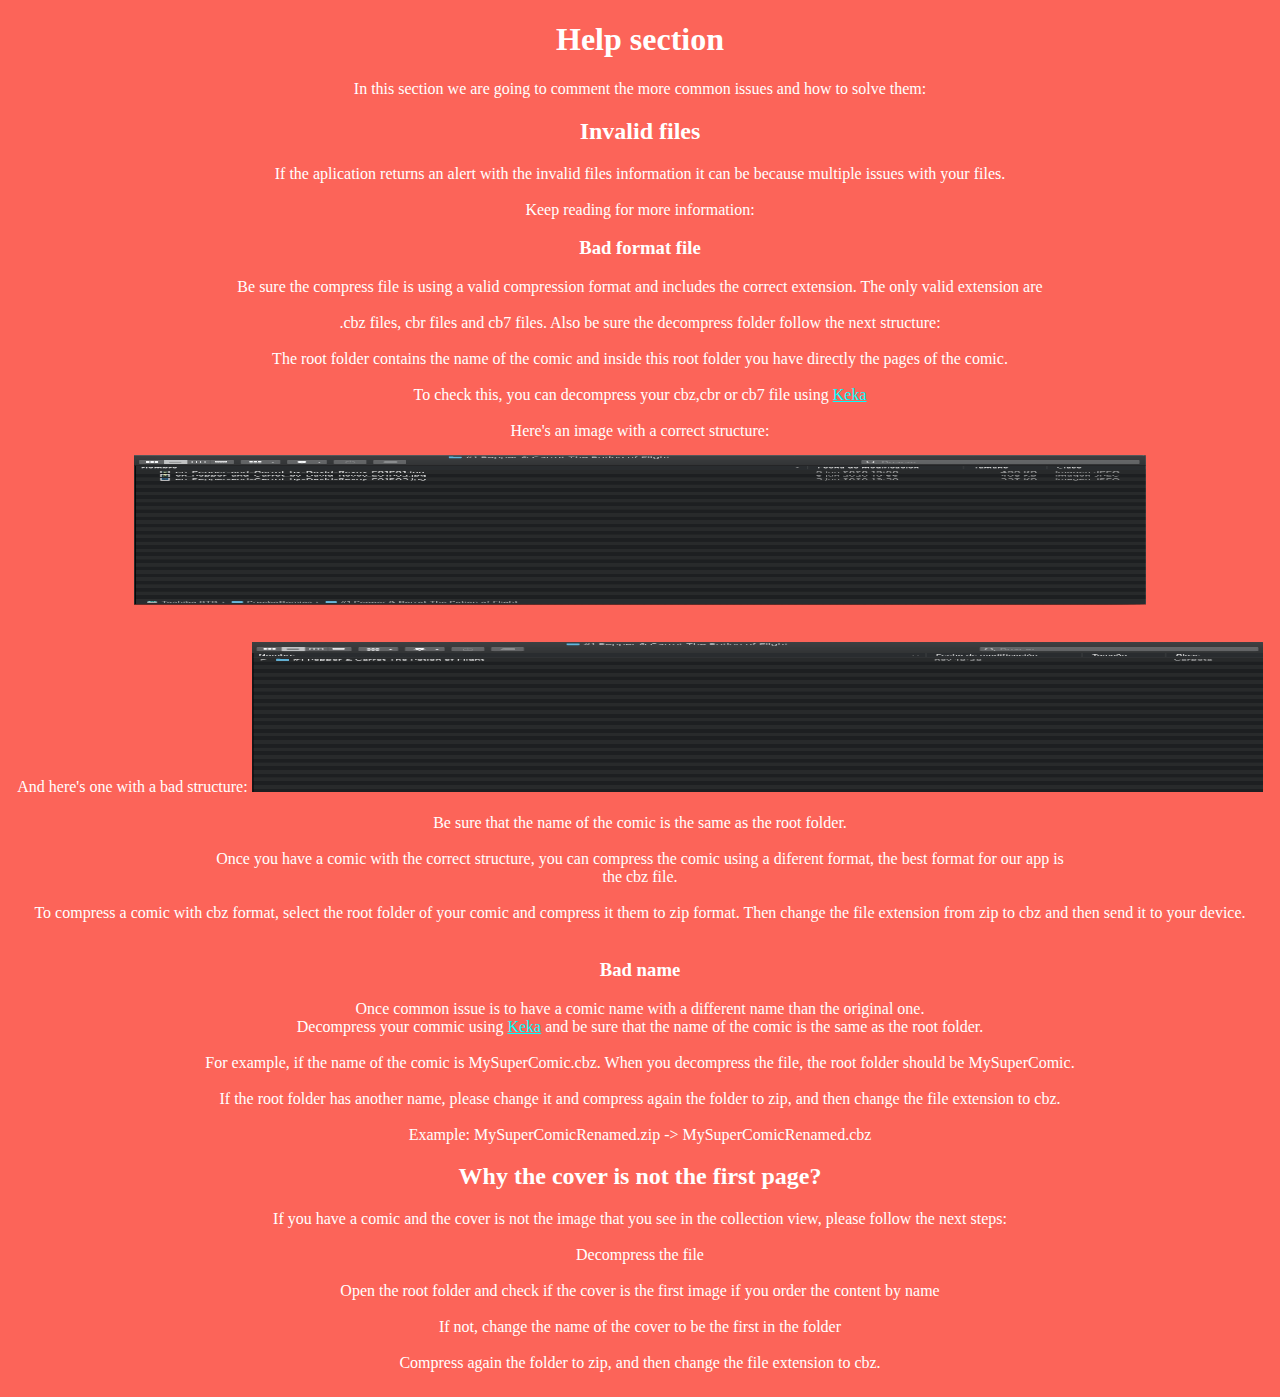
==== en/help/index.html @ eea4d23d "Add help section in english" ====
<!DOCTYPE html>

<html>

<head>

    <meta charset="utf-8">

    <title>Tham! Comic Reader</title>

    <meta name="viewport" content="width=device-width">
    <meta name="format-detection" content="telephone=no">

    <link rel="stylesheet" href="styles.css" />

</head>

<body id="body">
    <h1>Help section</h1>
    <p>In this section we are going to comment the more common issues and how to solve them:
    </p>
    <h2>Invalid files</h2>
    <p>If the aplication returns an alert with the invalid files information it can be because multiple issues with your
        files.<br><br>
        Keep reading for more information:
    </p>
    <h3>Bad format file</h3>
    <p>Be sure the compress file is using a valid compression format and includes the correct extension. The only valid
        extension are<br><br>
        .cbz files, cbr files and cb7 files. Also be sure the decompress folder follow the next structure:<br><br>
        The root folder contains the name of the comic and inside this root folder you have directly the pages of the
        comic.<br><br>
        To check this, you can decompress your cbz,cbr or cb7 file using <a href="https://www.keka.io/">Keka</a><br><br>
        Here's an image with a correct structure:
        <img src="../../common/GoodStructure.png"><br><br>
        And here's one with a bad structure:
        <img src="../../common/BadStructure.png">
        <br><br>
        Be sure that the name of the comic is the same as the root folder.<br><br>
        Once you have a comic with the correct structure, you can compress the comic using a diferent format, the best
        format for our app is<br>
        the cbz file.<br><br> To compress a comic with cbz format, select the root folder of your comic and compress it them
        to zip format. Then change the file extension
        from zip to cbz and then send it to your device.<br><br>
    </p>
    <h3>Bad name</h3>
    <p>Once common issue is to have a comic name with a different name than the original one.<br>
    Decompress your commic using <a href="https://www.keka.io/">Keka</a> and be sure that the name of the comic is the same as the root folder.<br><br>
    For example, if the name of the comic is MySuperComic.cbz. When you decompress the file, the root folder should be MySuperComic.<br><br>
    If the root folder has another name, please change it and compress again the folder to zip, and then change the file extension to cbz.<br><br>
    Example: MySuperComicRenamed.zip -> MySuperComicRenamed.cbz
    </p>
    <h2>Why the cover is not the first page?</h2>
    <p>If you have a comic and the cover is not the image that you see in the collection view, please follow the next steps:<br><br>
        Decompress the file<br><br>
        Open the root folder and check if the cover is the first image if you order the content by name<br><br>
        If not, change the name of the cover to be the first in the folder<br><br>
        Compress again the folder to zip, and then change the file extension to cbz.
    </p>
</body>

</html>
---- en/help/styles.css ----
body{
    background-color: #fc6459;
    color: white;
    font-family: "DIN Alternate";
    margin-bottom: 25px;
}

h1,h2,h3,p{
   text-align: center;
}

a{
    color: aqua;
}

img{
    margin-top: 15px;
    width: 80%;
    height: 150px;
}
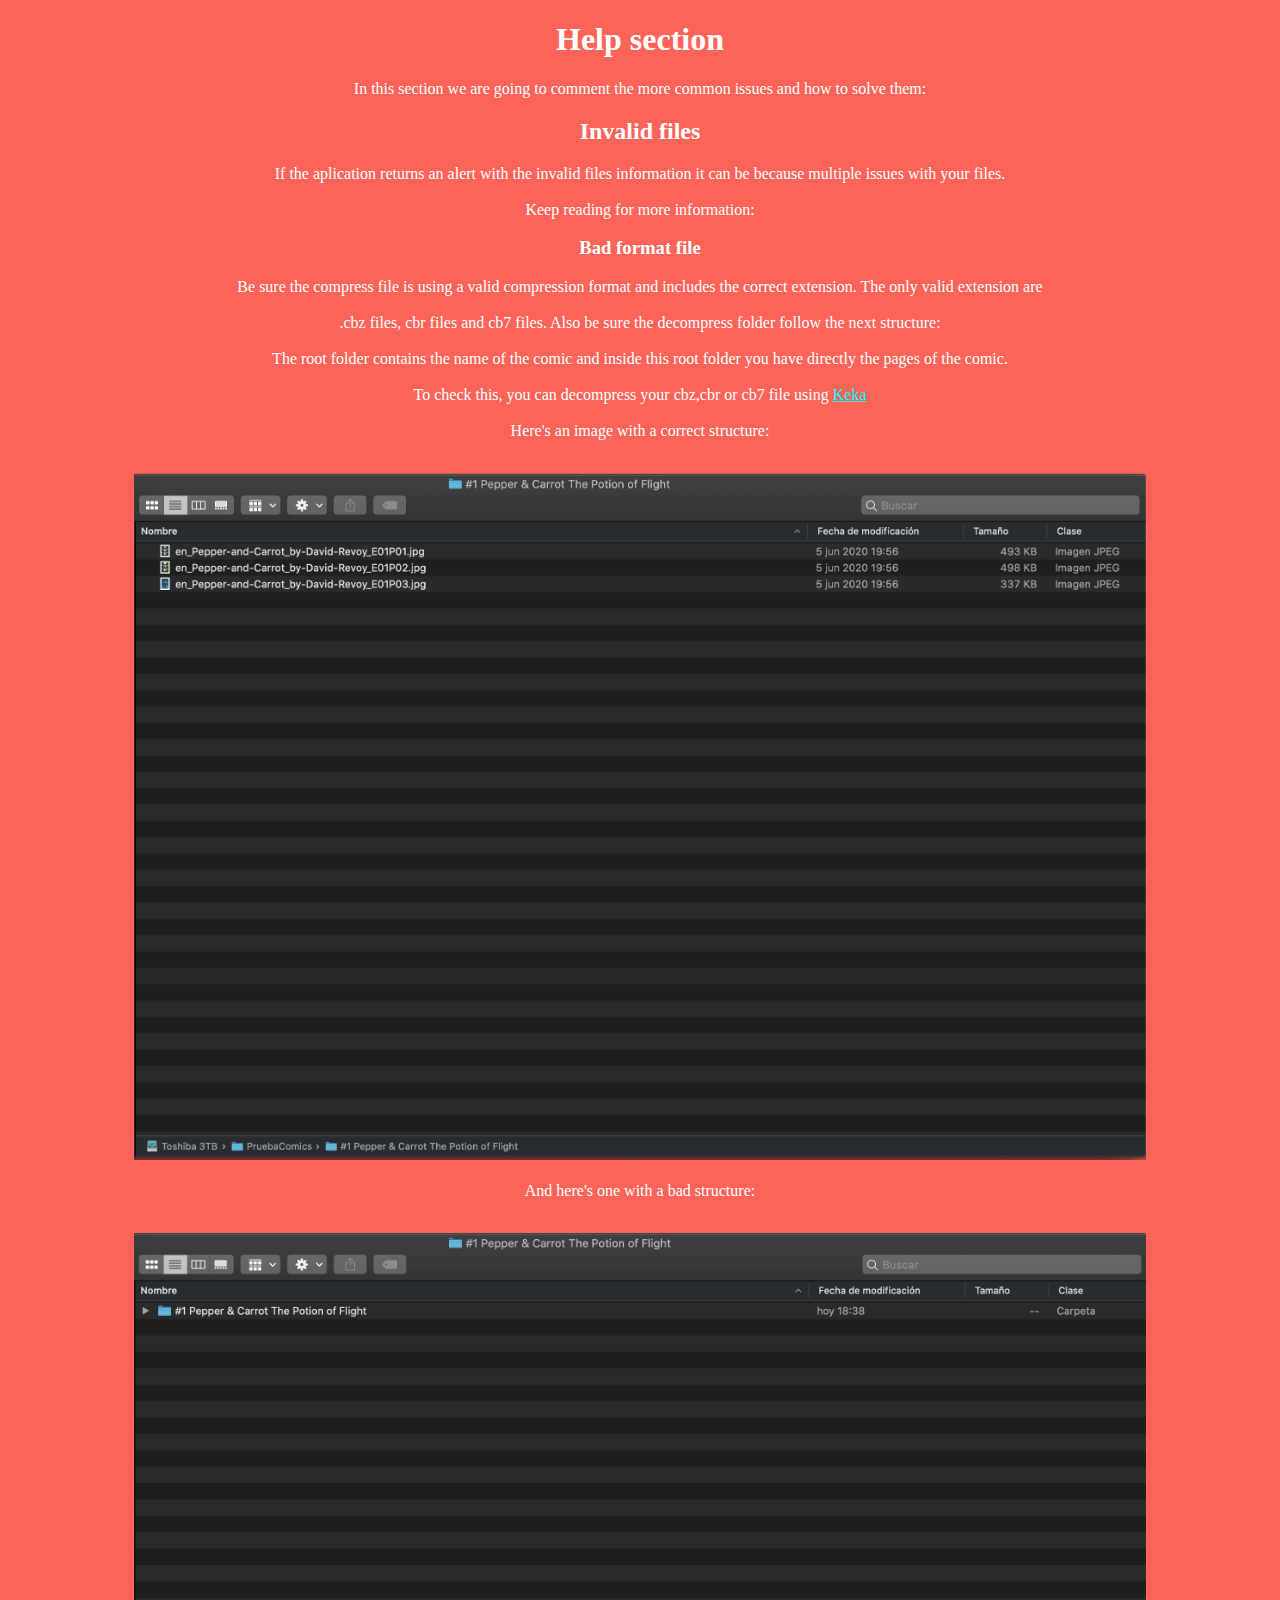
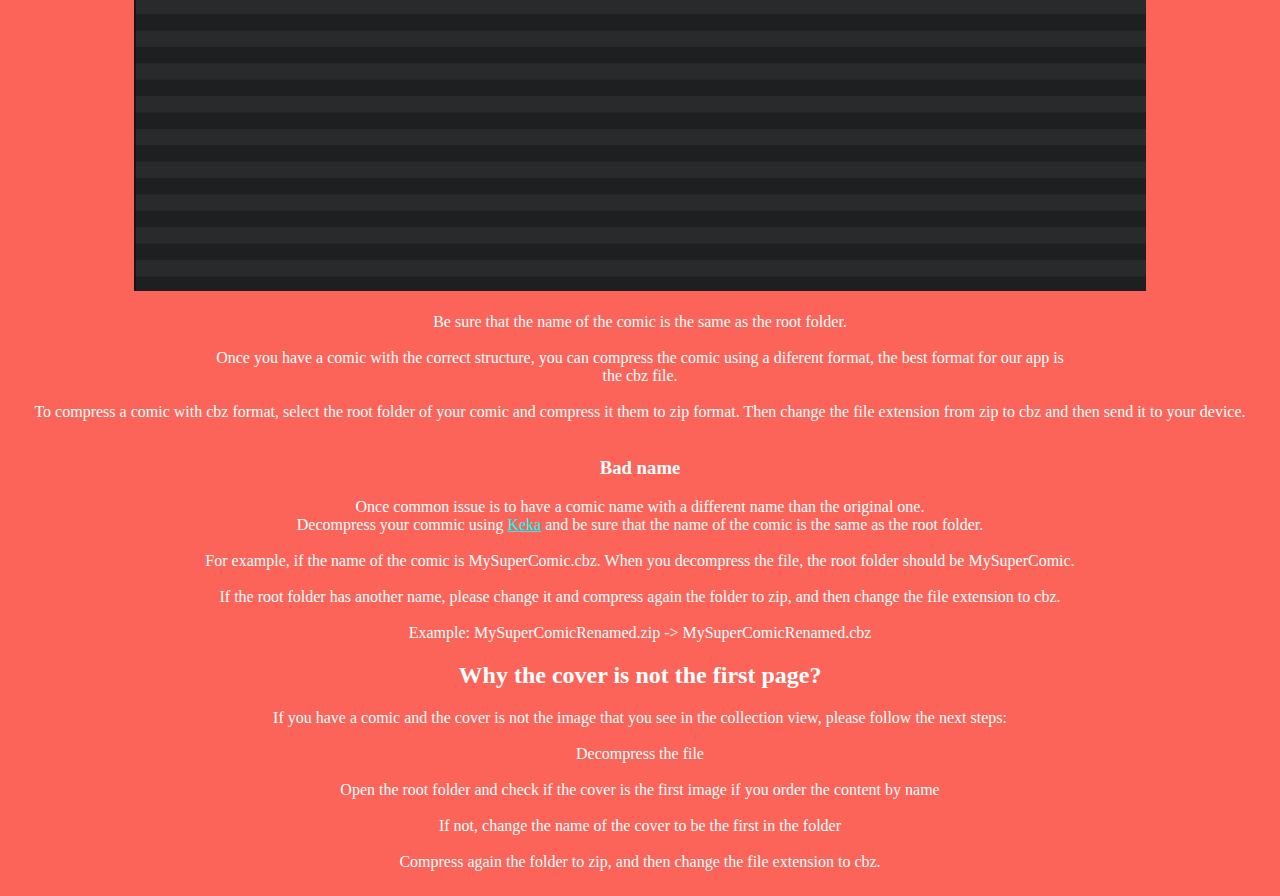
==== commit bf089c56: "Solve some visual issues with the help section" ====
--- a/en/help/index.html
+++ b/en/help/index.html
@@ -31,9 +31,9 @@
         The root folder contains the name of the comic and inside this root folder you have directly the pages of the
         comic.<br><br>
         To check this, you can decompress your cbz,cbr or cb7 file using <a href="https://www.keka.io/">Keka</a><br><br>
-        Here's an image with a correct structure:
+        Here's an image with a correct structure:<br><br>
         <img src="../../common/GoodStructure.png"><br><br>
-        And here's one with a bad structure:
+        And here's one with a bad structure:<br><br>
         <img src="../../common/BadStructure.png">
         <br><br>
         Be sure that the name of the comic is the same as the root folder.<br><br>
--- a/en/help/styles.css
+++ b/en/help/styles.css
@@ -16,5 +16,5 @@
 img{
     margin-top: 15px;
     width: 80%;
-    height: 150px;
+    height: 25%;
 }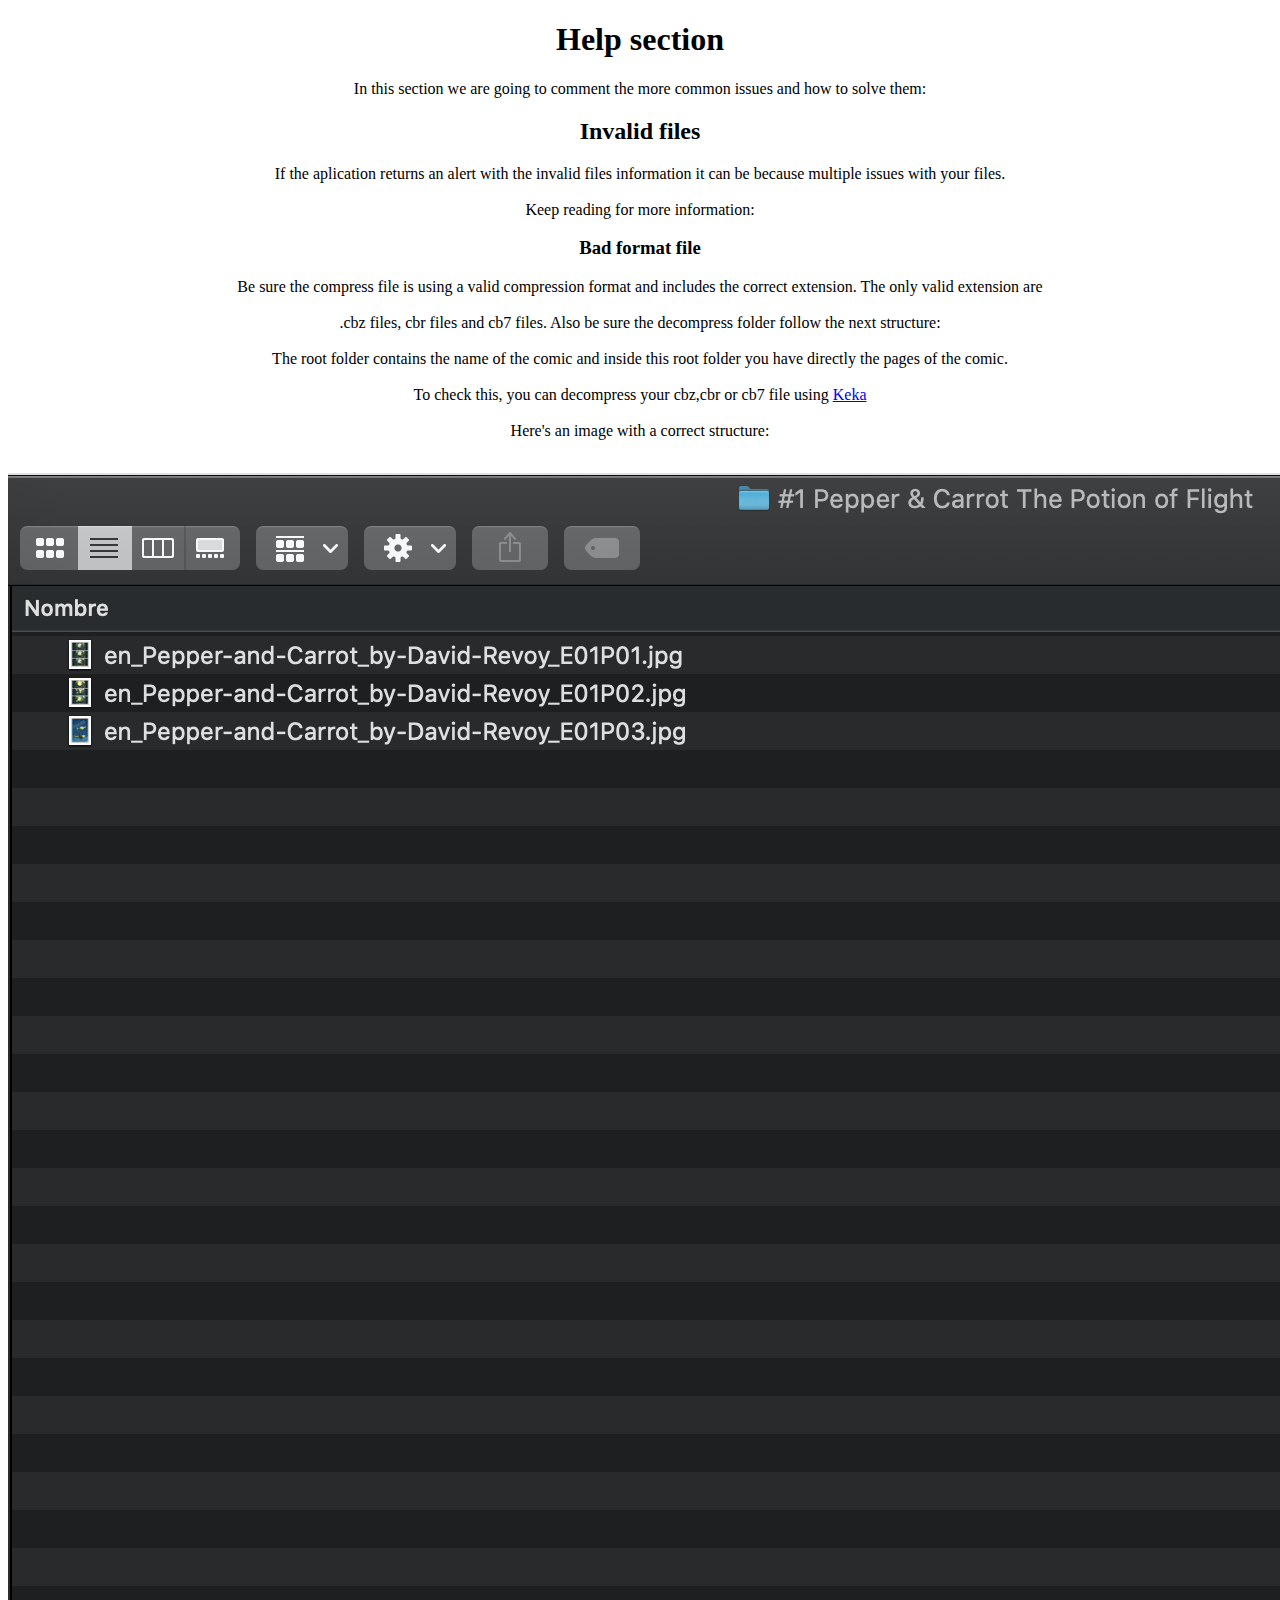
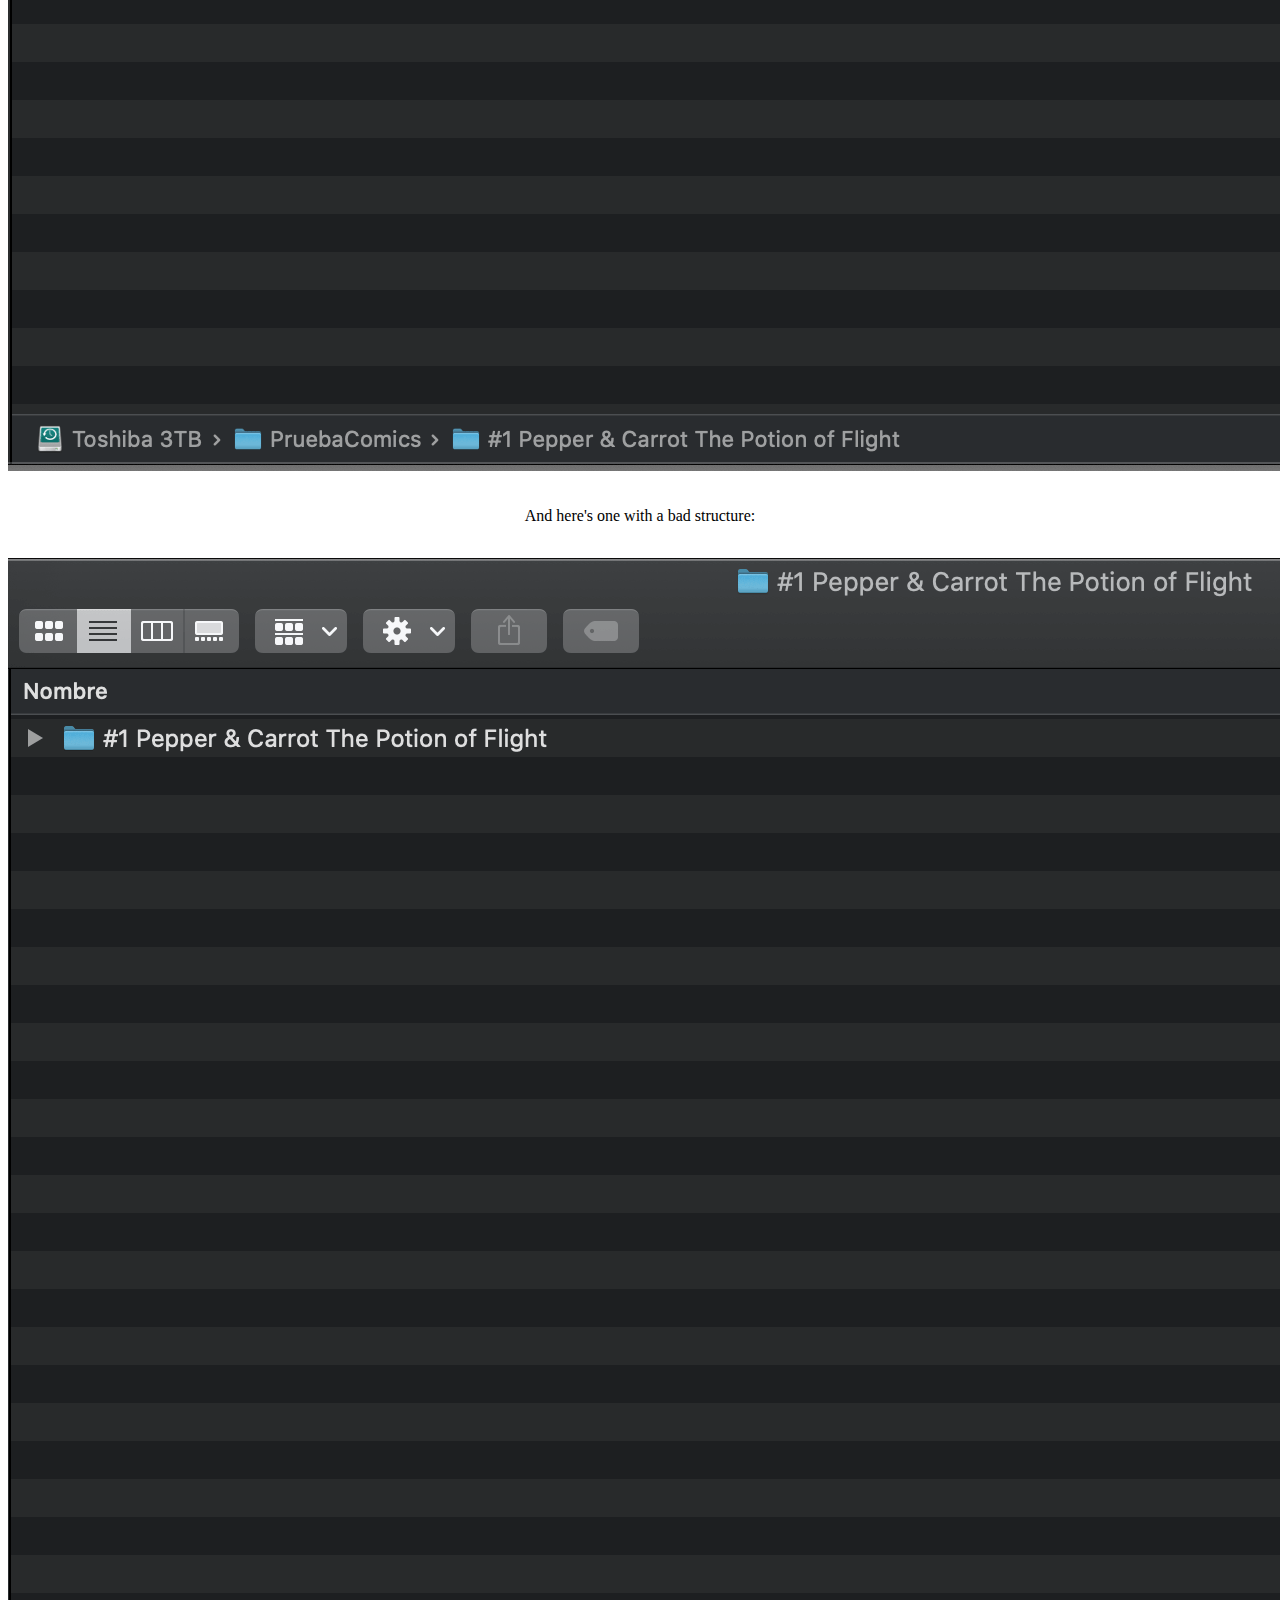
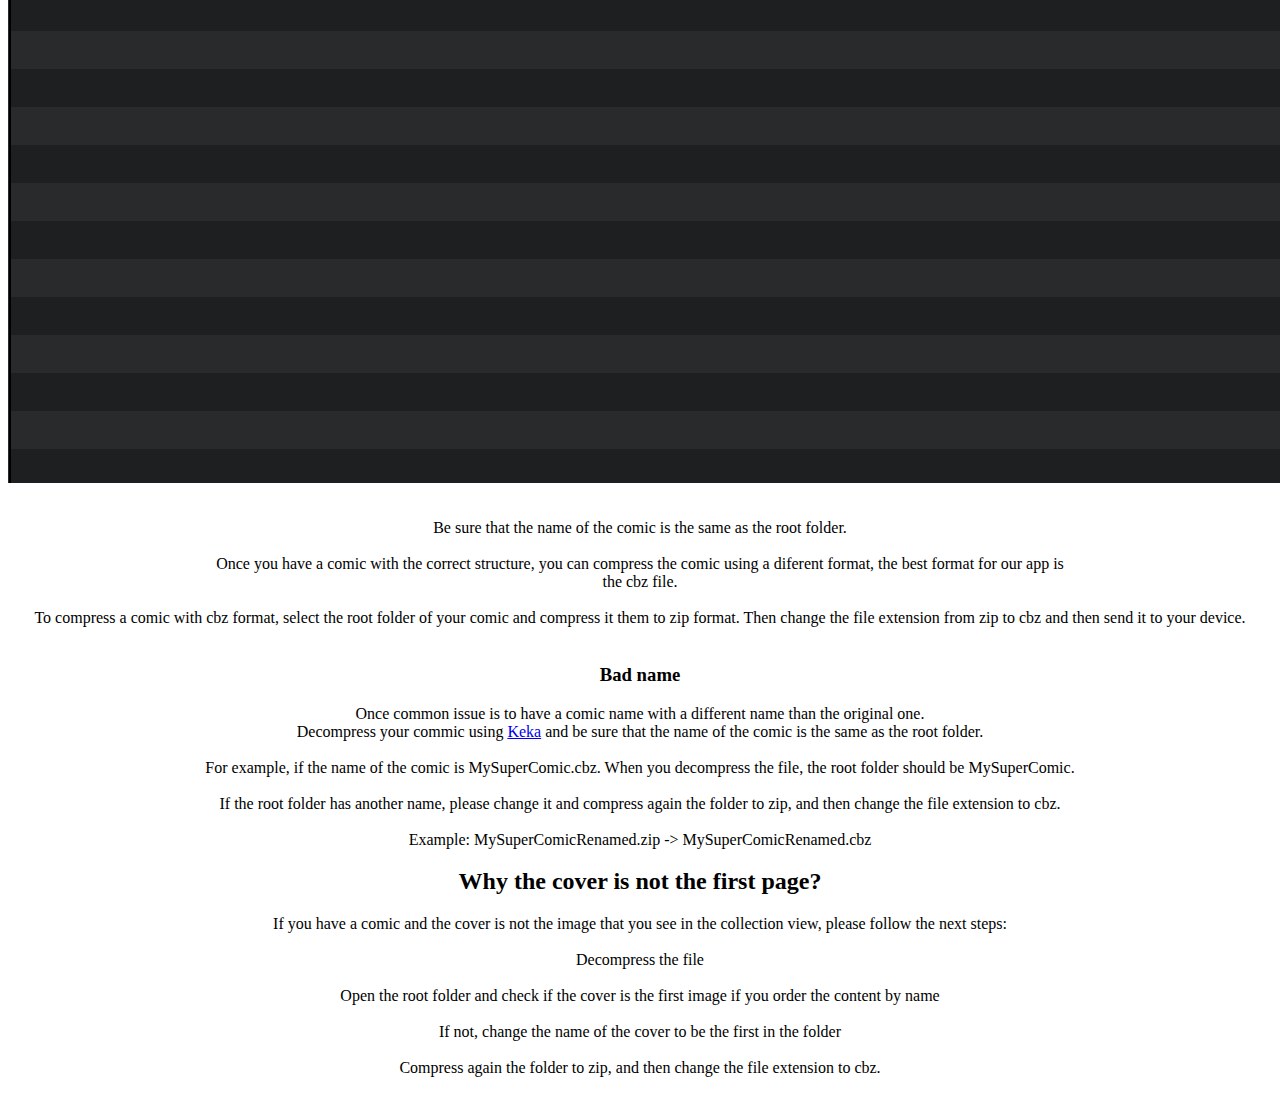
==== commit 64a7b2cd: "Solve multiple issues related to performance" ====
--- a/en/help/index.html
+++ b/en/help/index.html
@@ -5,13 +5,8 @@
 <head>
 
     <meta charset="utf-8">
-
-    <title>Tham! Comic Reader</title>
-
-    <meta name="viewport" content="width=device-width">
-    <meta name="format-detection" content="telephone=no">
-
-    <link rel="stylesheet" href="styles.css" />
+    <meta name="Help page for the Tham! comic app">
+    <title>Tham! Comic Reader</title>    
 
 </head>
 
@@ -32,9 +27,9 @@
         comic.<br><br>
         To check this, you can decompress your cbz,cbr or cb7 file using <a href="https://www.keka.io/">Keka</a><br><br>
         Here's an image with a correct structure:<br><br>
-        <img src="../../common/GoodStructure.png"><br><br>
+        <img src="../../common/GoodStructure.png" alt="Image with the correct structure of a comic"> <br><br>
         And here's one with a bad structure:<br><br>
-        <img src="../../common/BadStructure.png">
+        <img src="../../common/BadStructure.png" alt="Image with a bad structure of a comic">
         <br><br>
         Be sure that the name of the comic is the same as the root folder.<br><br>
         Once you have a comic with the correct structure, you can compress the comic using a diferent format, the best
@@ -59,4 +54,25 @@
     </p>
 </body>
 
+<style type="text/css">
+body{
+    background-color: white;
+    color: black;
+    font-family: "DIN Alternate";
+    margin-bottom: 25px;
+}
+
+h1,h2,h3,p{
+   text-align: center;
+}
+
+
+img{
+    margin-top: 15px;
+    display: block;
+  width: auto;
+  height: auto;
+}
+</style>
+
 </html>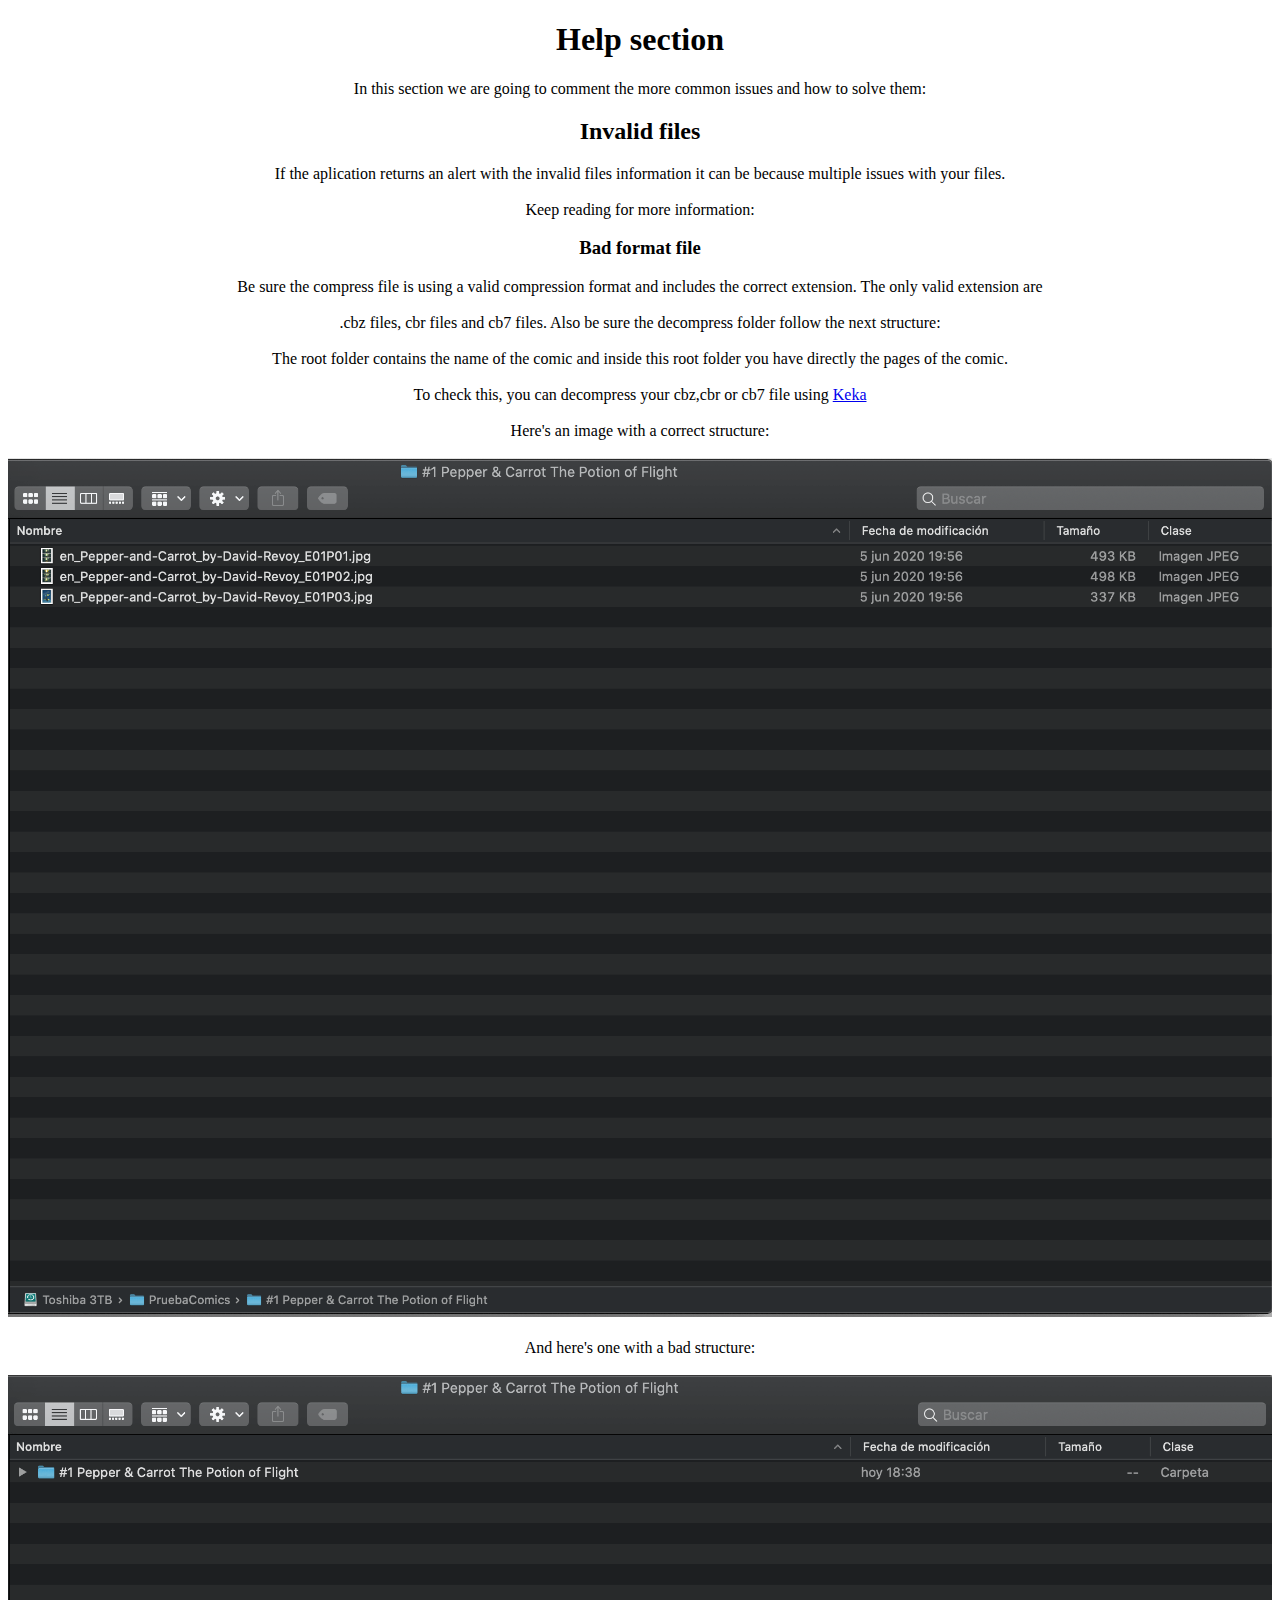
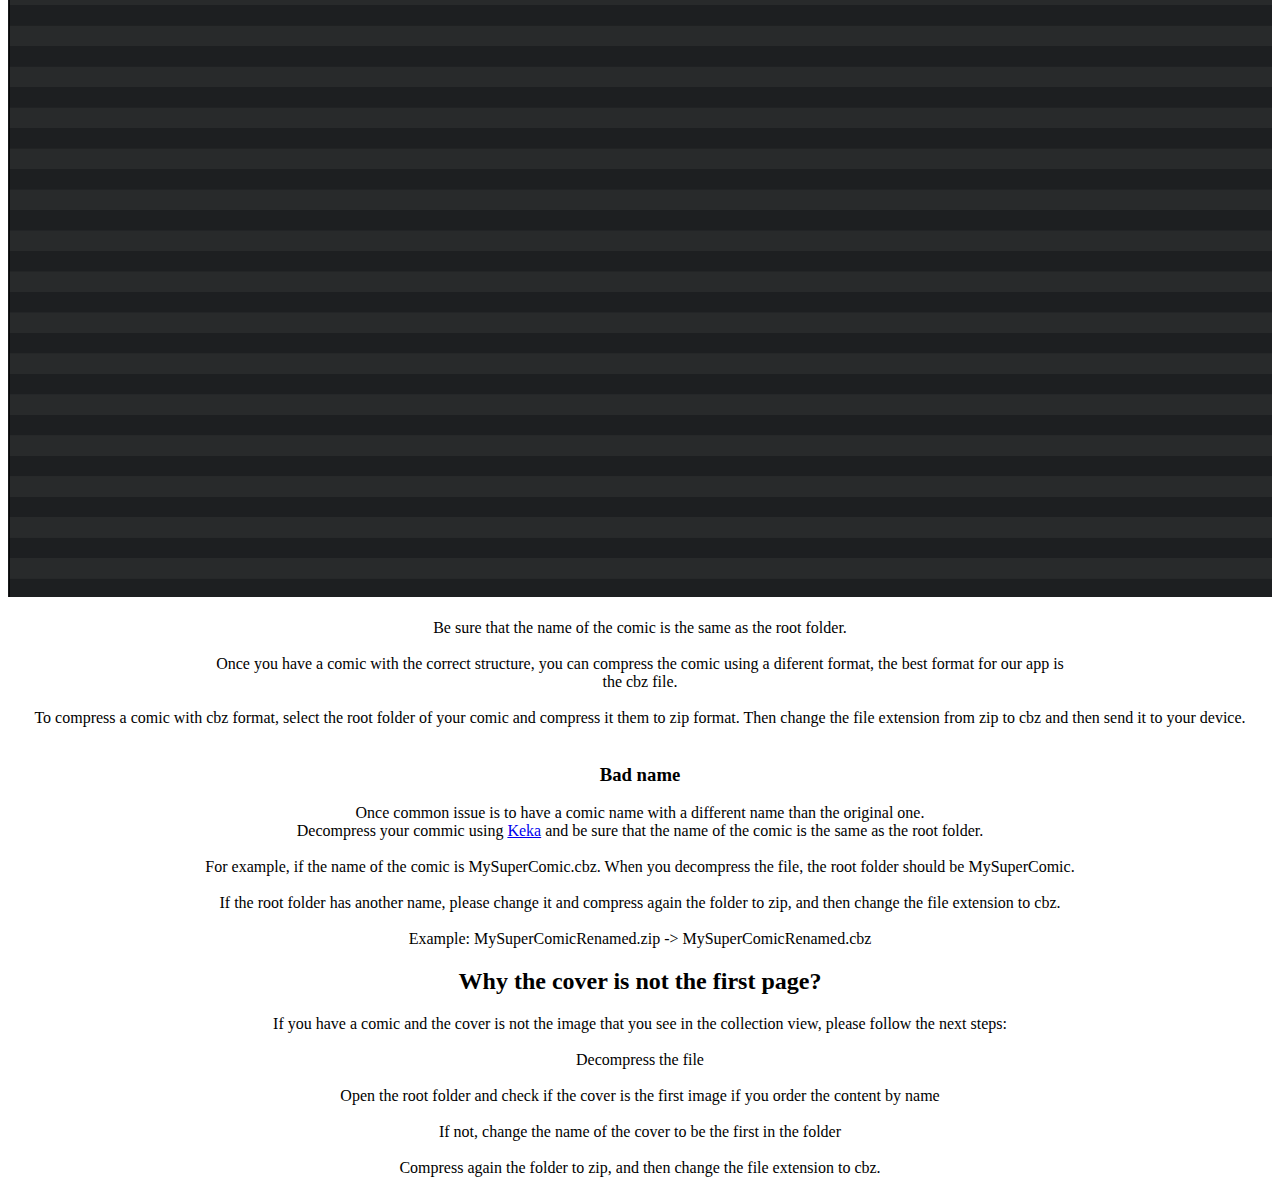
==== commit 3fdd0aa3: "Solve issues with some styles and descriptions" ====
--- a/en/help/index.html
+++ b/en/help/index.html
@@ -1,12 +1,17 @@
 <!DOCTYPE html>
 
-<html>
+<html lang="en">
 
 <head>
 
     <meta charset="utf-8">
-    <meta name="Help page for the Tham! comic app">
-    <title>Tham! Comic Reader</title>    
+    <meta name="description" content="Help page for the Tham! comic app.">
+    <title>Tham! Comic Reader</title>
+
+    <meta name="viewport" content="width=device-width">
+    <meta name="format-detection" content="telephone=no">
+
+    
 
 </head>
 
@@ -68,9 +73,7 @@
 
 
 img{
-    margin-top: 15px;
-    display: block;
-  width: auto;
+    max-width: 100%;
   height: auto;
 }
 </style>
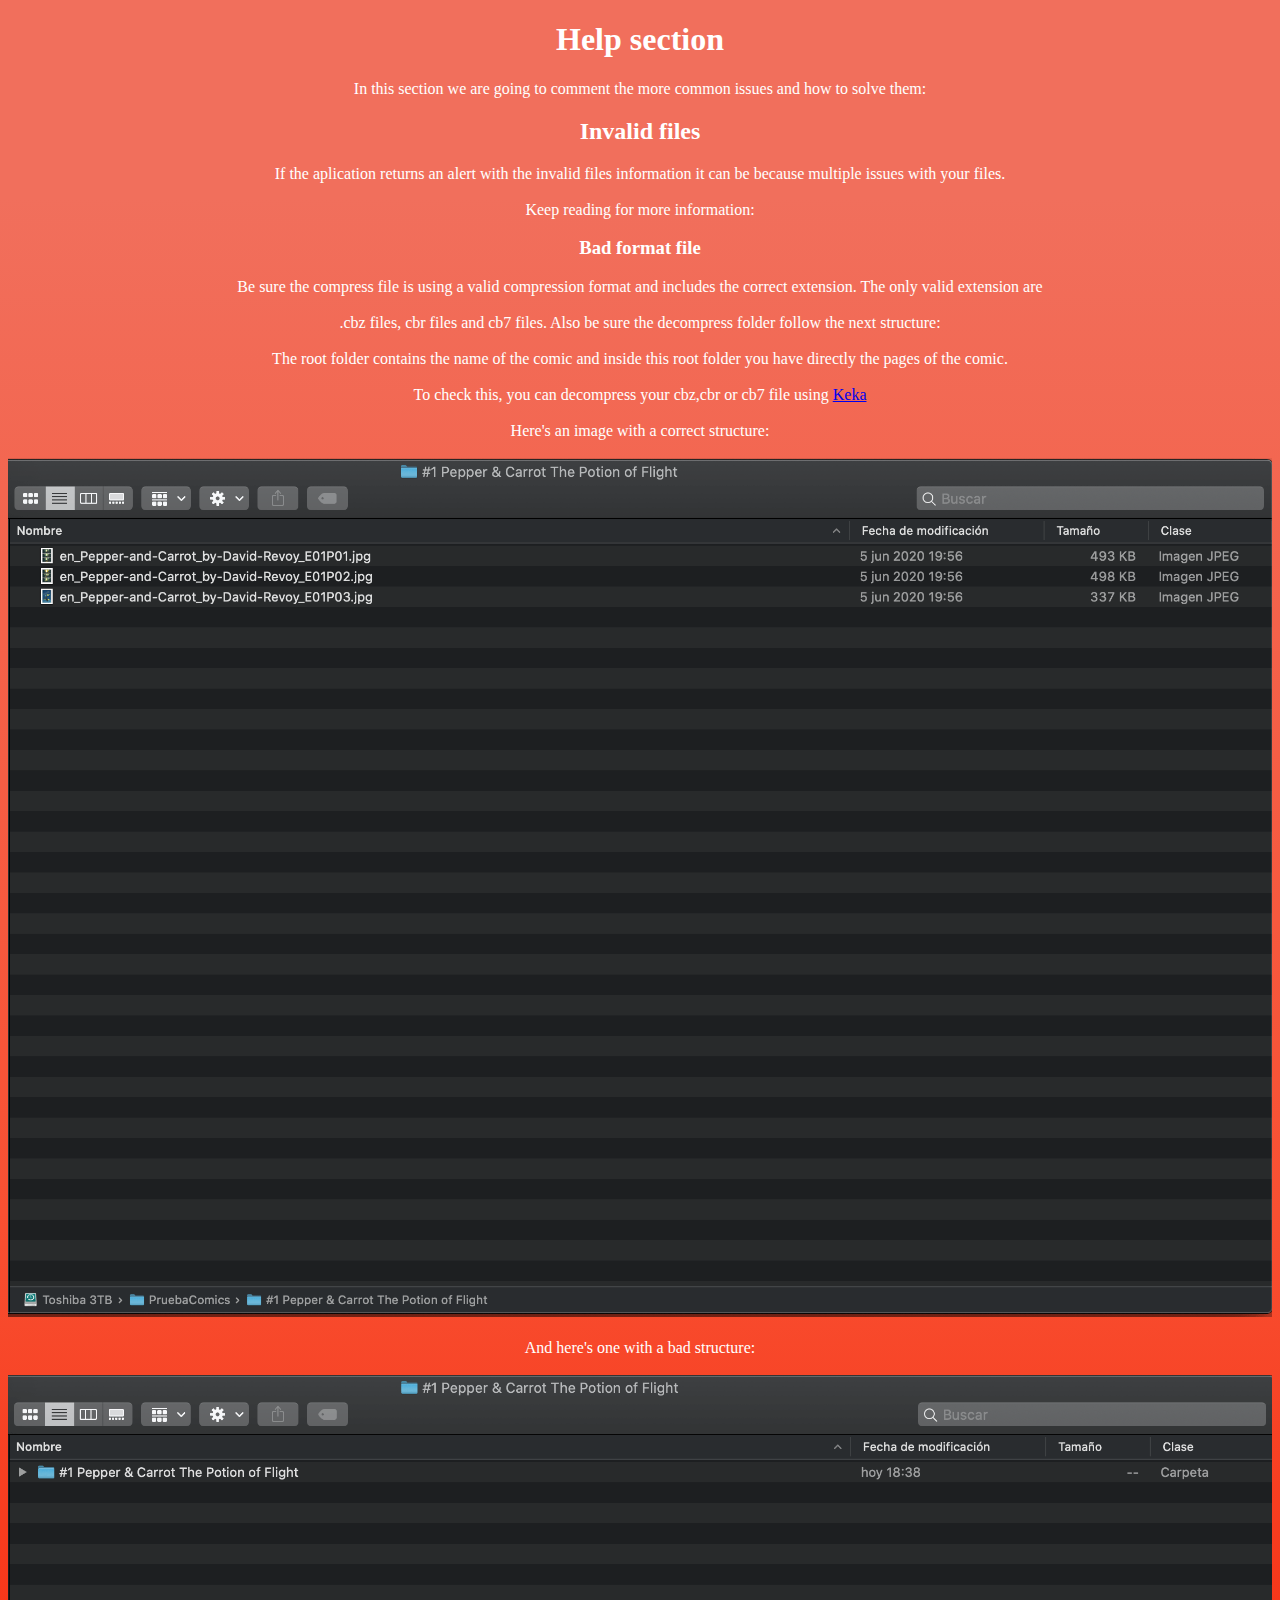
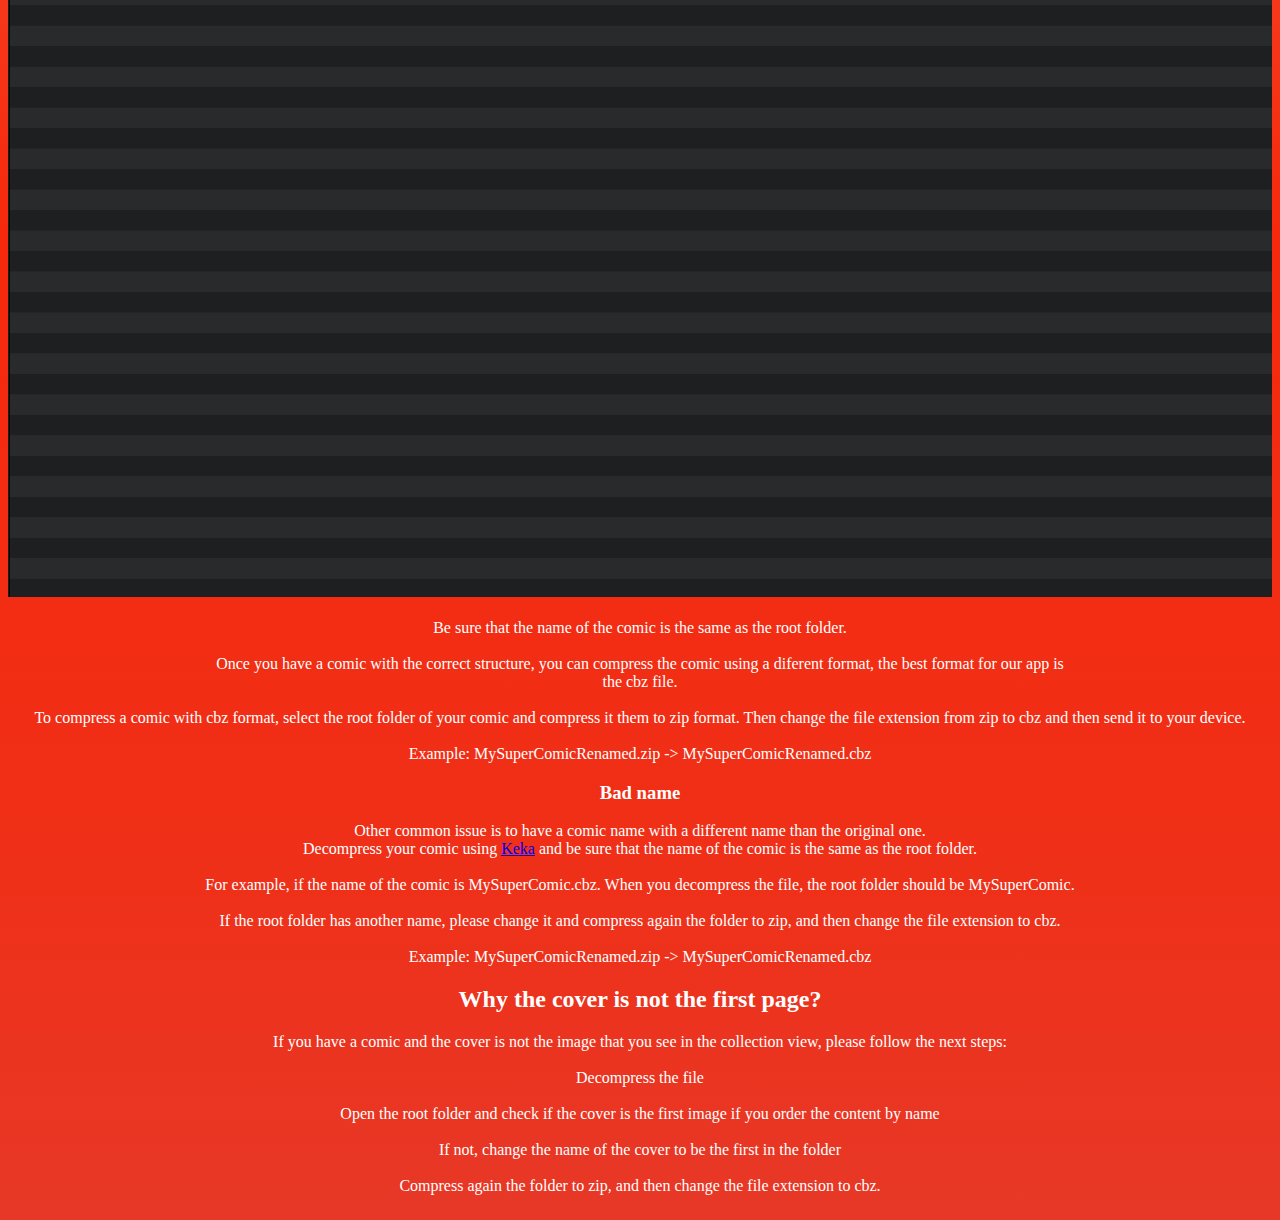
==== commit bde7996f: "Add Spanish support" ====
--- a/en/help/index.html
+++ b/en/help/index.html
@@ -42,10 +42,11 @@
         the cbz file.<br><br> To compress a comic with cbz format, select the root folder of your comic and compress it them
         to zip format. Then change the file extension
         from zip to cbz and then send it to your device.<br><br>
+        Example: MySuperComicRenamed.zip -> MySuperComicRenamed.cbz
     </p>
     <h3>Bad name</h3>
-    <p>Once common issue is to have a comic name with a different name than the original one.<br>
-    Decompress your commic using <a href="https://www.keka.io/">Keka</a> and be sure that the name of the comic is the same as the root folder.<br><br>
+    <p>Other common issue is to have a comic name with a different name than the original one.<br>
+    Decompress your comic using <a href="https://www.keka.io/">Keka</a> and be sure that the name of the comic is the same as the root folder.<br><br>
     For example, if the name of the comic is MySuperComic.cbz. When you decompress the file, the root folder should be MySuperComic.<br><br>
     If the root folder has another name, please change it and compress again the folder to zip, and then change the file extension to cbz.<br><br>
     Example: MySuperComicRenamed.zip -> MySuperComicRenamed.cbz
@@ -61,8 +62,14 @@
 
 <style type="text/css">
 body{
-    background-color: white;
-    color: black;
+    background: rgba(241,111,92,1);
+background: -moz-linear-gradient(top, rgba(241,111,92,1) 0%, rgba(241,111,92,1) 7%, rgba(248,80,50,1) 43%, rgba(246,41,12,1) 65%, rgba(240,47,23,1) 86%, rgba(231,56,39,1) 100%);
+background: -webkit-gradient(left top, left bottom, color-stop(0%, rgba(241,111,92,1)), color-stop(7%, rgba(241,111,92,1)), color-stop(43%, rgba(248,80,50,1)), color-stop(65%, rgba(246,41,12,1)), color-stop(86%, rgba(240,47,23,1)), color-stop(100%, rgba(231,56,39,1)));
+background: -webkit-linear-gradient(top, rgba(241,111,92,1) 0%, rgba(241,111,92,1) 7%, rgba(248,80,50,1) 43%, rgba(246,41,12,1) 65%, rgba(240,47,23,1) 86%, rgba(231,56,39,1) 100%);
+background: -o-linear-gradient(top, rgba(241,111,92,1) 0%, rgba(241,111,92,1) 7%, rgba(248,80,50,1) 43%, rgba(246,41,12,1) 65%, rgba(240,47,23,1) 86%, rgba(231,56,39,1) 100%);
+background: -ms-linear-gradient(top, rgba(241,111,92,1) 0%, rgba(241,111,92,1) 7%, rgba(248,80,50,1) 43%, rgba(246,41,12,1) 65%, rgba(240,47,23,1) 86%, rgba(231,56,39,1) 100%);
+background: linear-gradient(to bottom, rgba(241,111,92,1) 0%, rgba(241,111,92,1) 7%, rgba(248,80,50,1) 43%, rgba(246,41,12,1) 65%, rgba(240,47,23,1) 86%, rgba(231,56,39,1) 100%);
+    color: white;
     font-family: "DIN Alternate";
     margin-bottom: 25px;
 }
